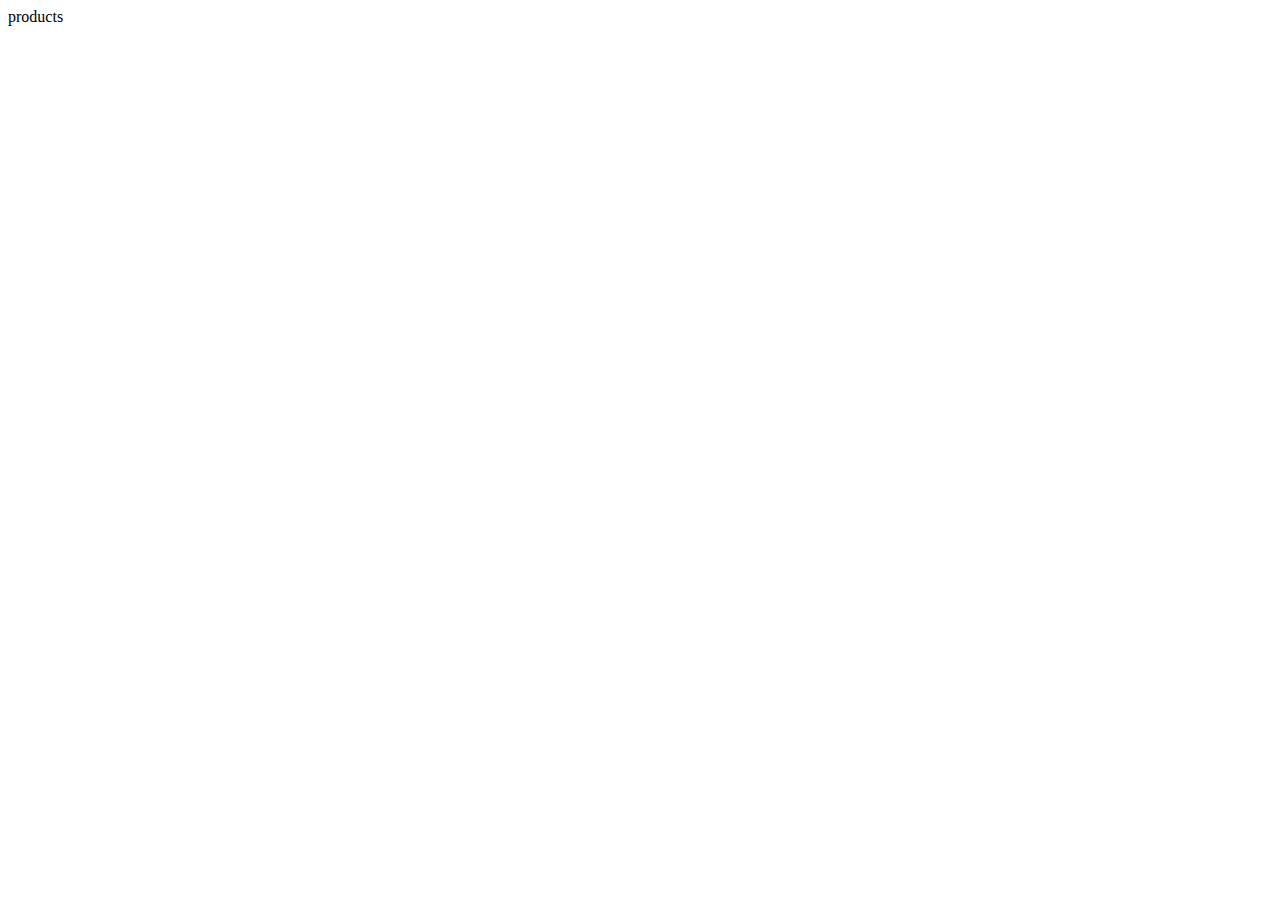
==== products/index.html @ f6c20a11 "test" ====
<!DOCTYPE html>
<html lang="en">
<head>
    <meta charset="UTF-8">
    <meta name="viewport" content="width=device-width, initial-scale=1.0">
    <title>Document</title>
</head>
<body>
    products
</body>
</html>
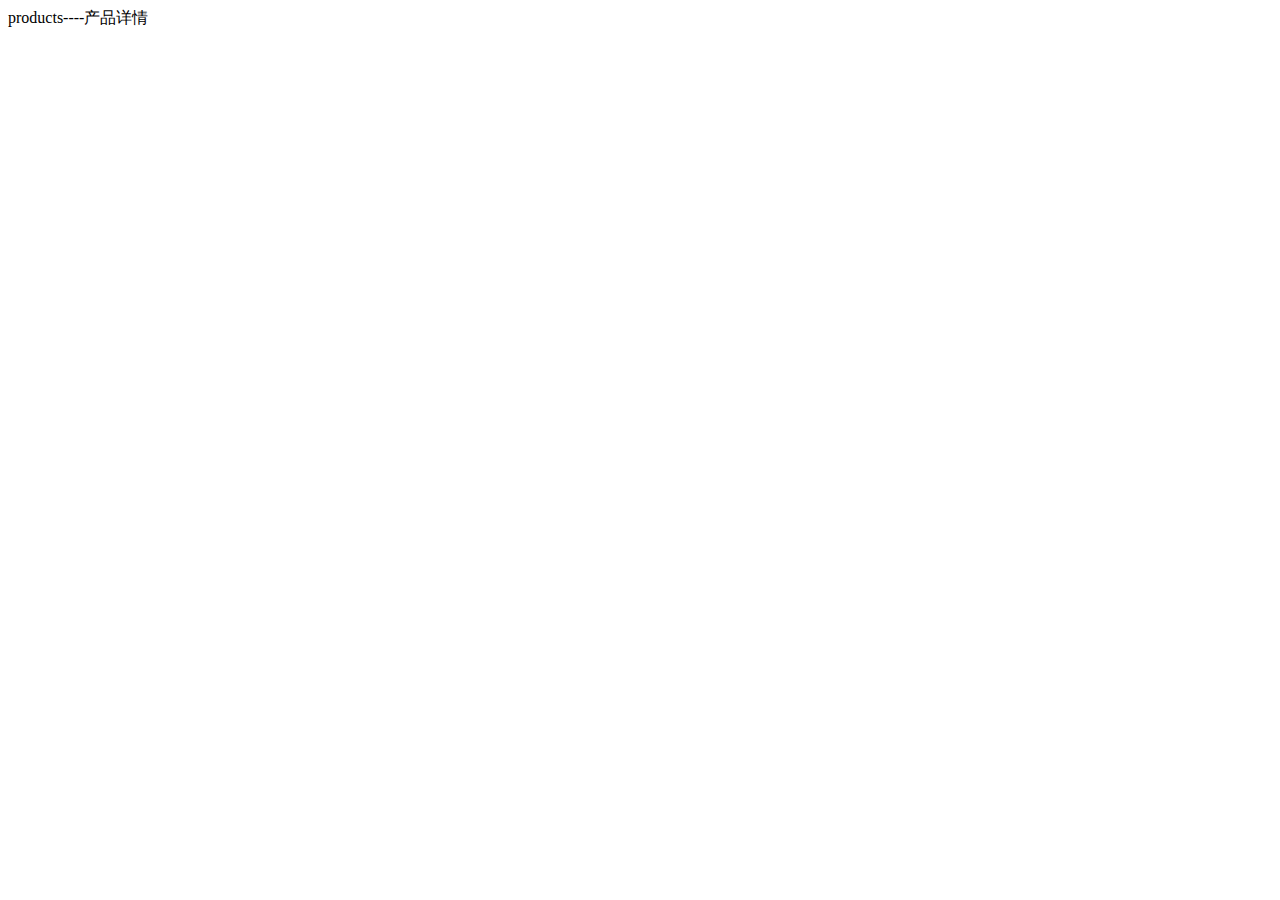
==== commit f5a62d15: "test" ====
--- a/products/index.html
+++ b/products/index.html
@@ -6,6 +6,6 @@
     <title>Document</title>
 </head>
 <body>
-    products
+    products----产品详情
 </body>
 </html>